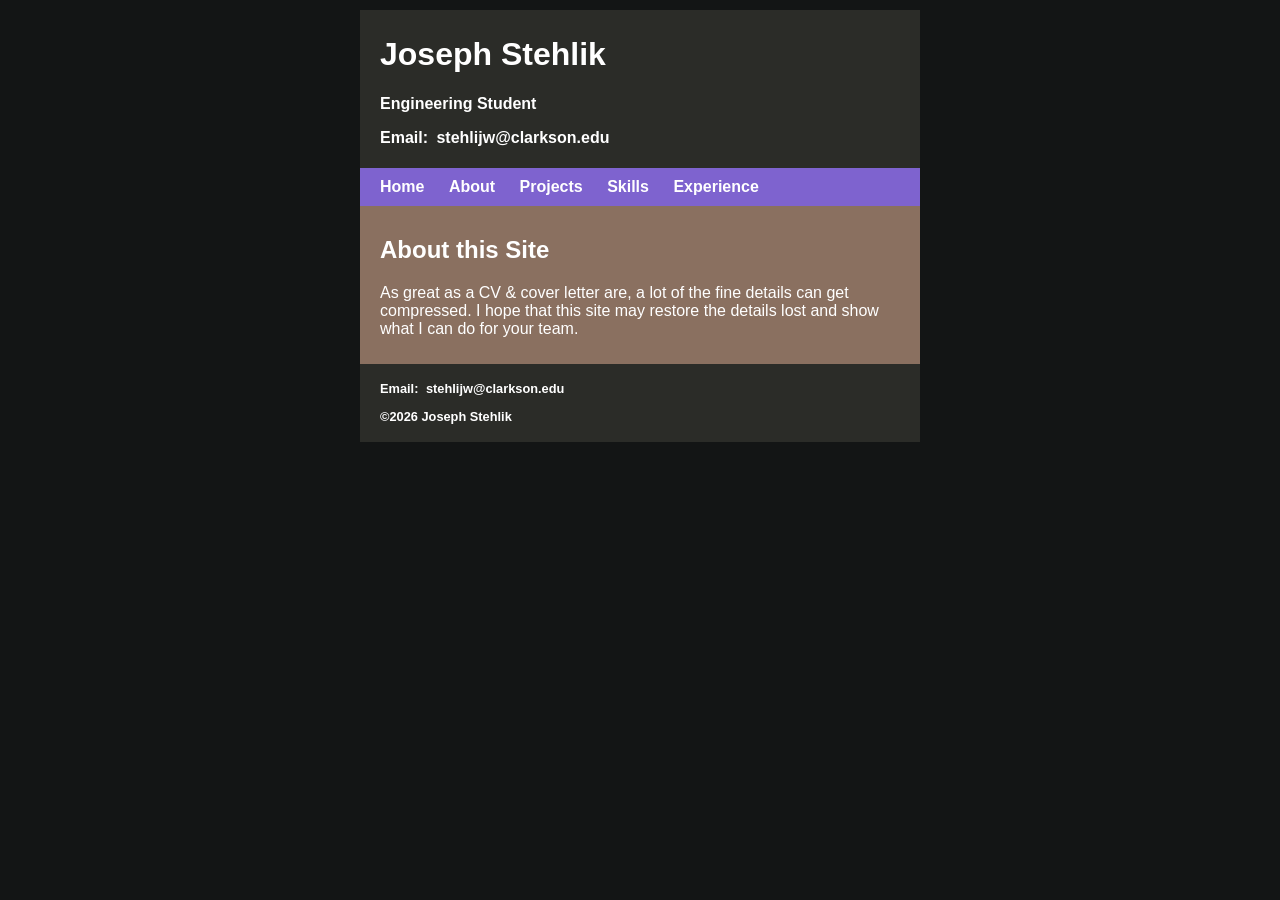
==== index.html @ 487db0e0 "Add files via upload" ====
<!DOCTYPE html>
<html lang="en">
<head>
<title>
    Joseph Stehlik | Engineering Portfolio
</title>
<link rel="stylesheet" href="style.css">
<meta charset="UTF-8">  
<meta name="viewport" content="width=device-width, initial-scale=1.0">
<meta name="author" content="Joseph Stehlik">
<meta name="description" content="An expansion of the CV of Joseph Stehlik">
<meta property="og:title" content="Joseph Stehlik | Engineering Portfolio">
<meta property="og:description" content="An expansion of the CV of Joseph Stehlik">
<meta property="og:type" content="website">
<meta property="og:url" content="">
</head>
<body>
    <header>
		<h1>
			Joseph Stehlik
		</h1>
		<p>
			Engineering Student
		</p>
		<p>
			Email: <a href="mailto:stehlijw@clarkson.edu">stehlijw@clarkson.edu</a>
		</p>
	</header>
	<nav>
		<ul>
			<li><a href="index.html">Home</a></li>
			<li><a href="en_about.html">About</a></li>
			<li><a href="en_projects.html">Projects</a></li>
			<li><a href="en_skills.html">Skills</a></li>
			<li><a href="en_experience.html">Experience</a></li>
		</ul>
	</nav>
    <main>
		<h2>
			About this Site
		</h2>
		<p>
			As great as a CV &amp; cover letter are, a lot of the fine details can get compressed. 
			I hope that this site may restore the details lost and show what I can do for your team. 
		</p>
	</main>
	<footer>
		<p>
			<!--<a href="fr_index.html">Français</a>-->
		</p>
		<p>
			Email: <a href="mailto:stehlijw@clarkson.edu">stehlijw@clarkson.edu</a>
		</p>
		<p>
			©2026 Joseph Stehlik
		</p>
	</footer>
</body>
</html>
---- style.css ----
* {
  box-sizing: border-box;
}

body {
	font-family: sans-serif;
	background-color: #131515;
	color: #ffffff;
	width: 100%;
	max-width: 600px;
	margin: 0 auto;
	padding: 10px 20px;
}

header, footer {
	background-color: #2b2c28;
	color: #ffffff;
	margin: 0;
	padding: 5px 20px 5px 20px;
}

footer {
	font-size: 80%
}

header a, footer a {
	color: #ffffff;
	padding: 2px 4px;
	text-decoration: none;
}

header a:hover, footer a:hover {
	text-decoration: underline;
}

header p, footer p {
	font-weight: bold;
}

header h1 {
	padding: 10px, 0px, 0px 0px;
}

main {
	background-color: #8A7060;
	color: #ffffff;
	margin: 0;
	padding: 10px 20px;
}

nav {
	font-weight: bold;
	padding: 10px 0px;
	margin: 0;
	background-color: #7E63CF;
}

nav a {
	color: #ffffff;
	text-decoration: none;
}

nav a:hover, nav a:focus-visible {
	text-decoration: underline;
}

nav ul {
  list-style: none;
  margin: 0px;
  padding: 0px 10px;
}

nav li {
  display: inline-block;
  margin: 0px;
  padding: 0px 10px;
}

dt {
	font-weight: bold;
}
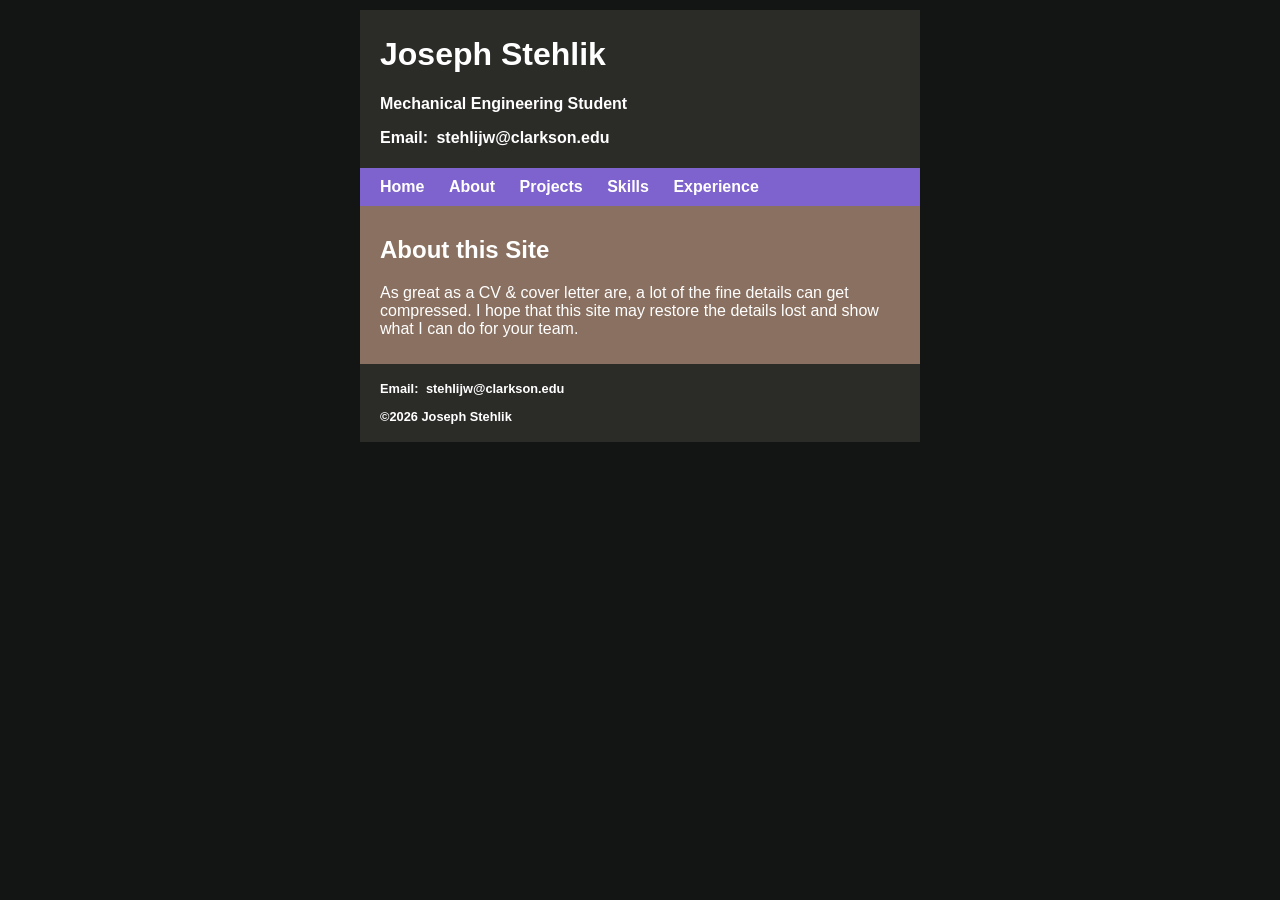
==== commit fb832a5d: "Added images and content for the url metadata" ====
--- a/index.html
+++ b/index.html
@@ -12,7 +12,7 @@
 <meta property="og:title" content="Joseph Stehlik | Engineering Portfolio">
 <meta property="og:description" content="An expansion of the CV of Joseph Stehlik">
 <meta property="og:type" content="website">
-<meta property="og:url" content="">
+<meta property="og:url" content="https://suteli-opensource.github.io/index.html">
 </head>
 <body>
     <header>
@@ -20,7 +20,7 @@
 			Joseph Stehlik
 		</h1>
 		<p>
-			Engineering Student
+			Mechanical Engineering Student
 		</p>
 		<p>
 			Email: <a href="mailto:stehlijw@clarkson.edu">stehlijw@clarkson.edu</a>
